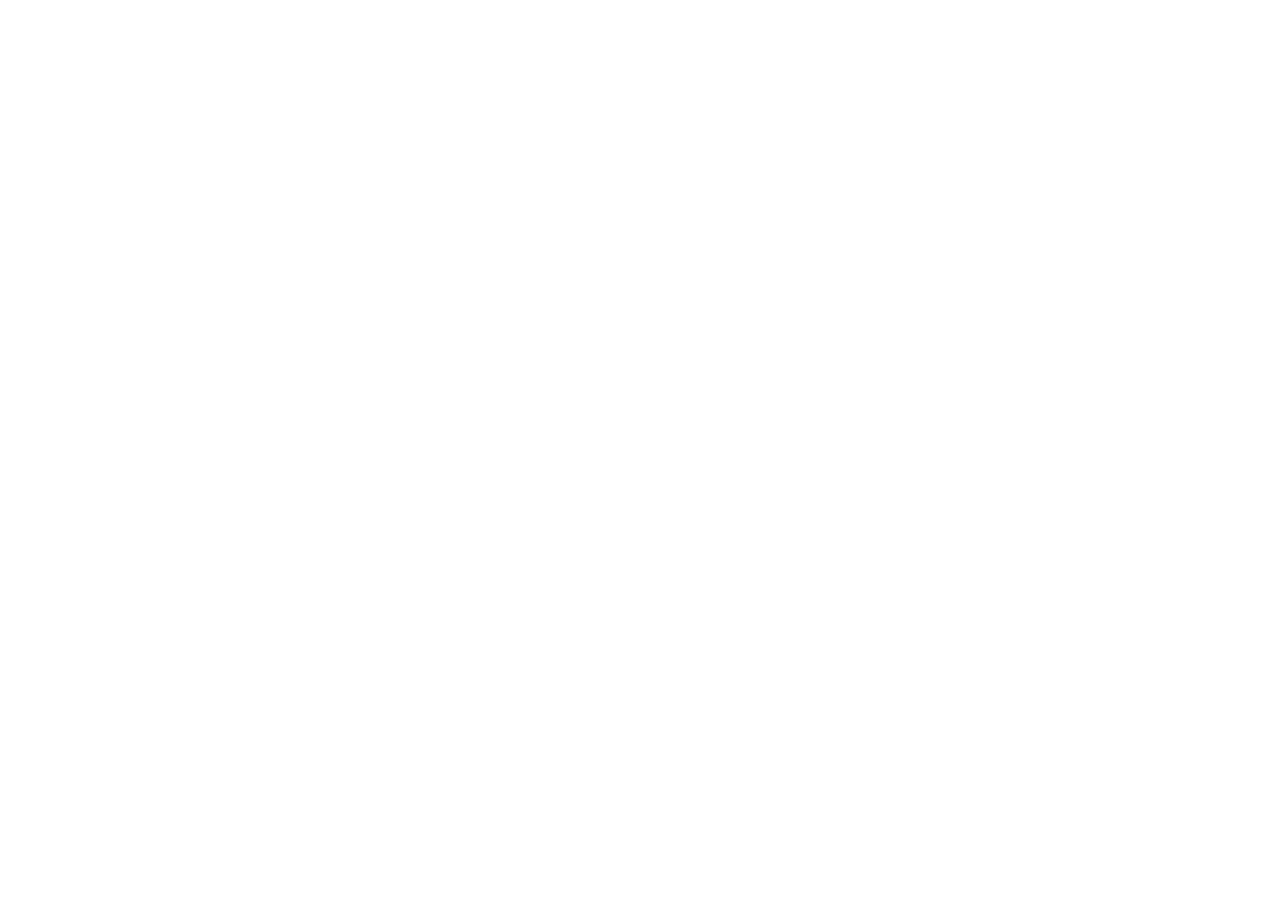
==== MyProject/index.html @ efc320c7 ""Create a function that returns a random string"" ====
<!DOCTYPE html>
<html lang="en">
<head>
    <meta charset="UTF-8">
    <meta name="viewport" content="width=device-width, initial-scale=1.0">
    <title>Rock Paper Scissors</title>
  
</head>
<body>  
   <script>
const inputChoice = prompt("let's start the game, enter your guess", );
function getComputerChoice (choice) {
    let choices = ["rock","paper", "scissor"];
    let randomValue = Math.floor(Math.random()*choices.length - 1);
    return choices[randomValue];
}

let randomChoice = getComputerChoice();
console.log(randomChoice);
console.log(randomChoice);
console.log(randomChoice);

   // Create a variable that asks the user for a value.
   // Start the game with a function that returns a random value from "rock", "paper" or "Scissor"
   // after that ask the user for an input 
   // console random string from the computer
   // If user input is == random string you should output "play again" and continue
   // If user input is == rock and random string == scissor, then output "You win" and quit
   // If user input is == rock and random string == paper, then output "you lose!" and quit
   // If user input is == paper and random string == rock, then output "you, win" and quit
   // If user input is == paper and random string == scissor, then output "you lose" and quit
   // If user input is ==  scissor and random string == rock, then output "you lose" and quit
   // If user input is ==  scissor and random string == paper, then out "you win" and quit
</script>

</body>
</html
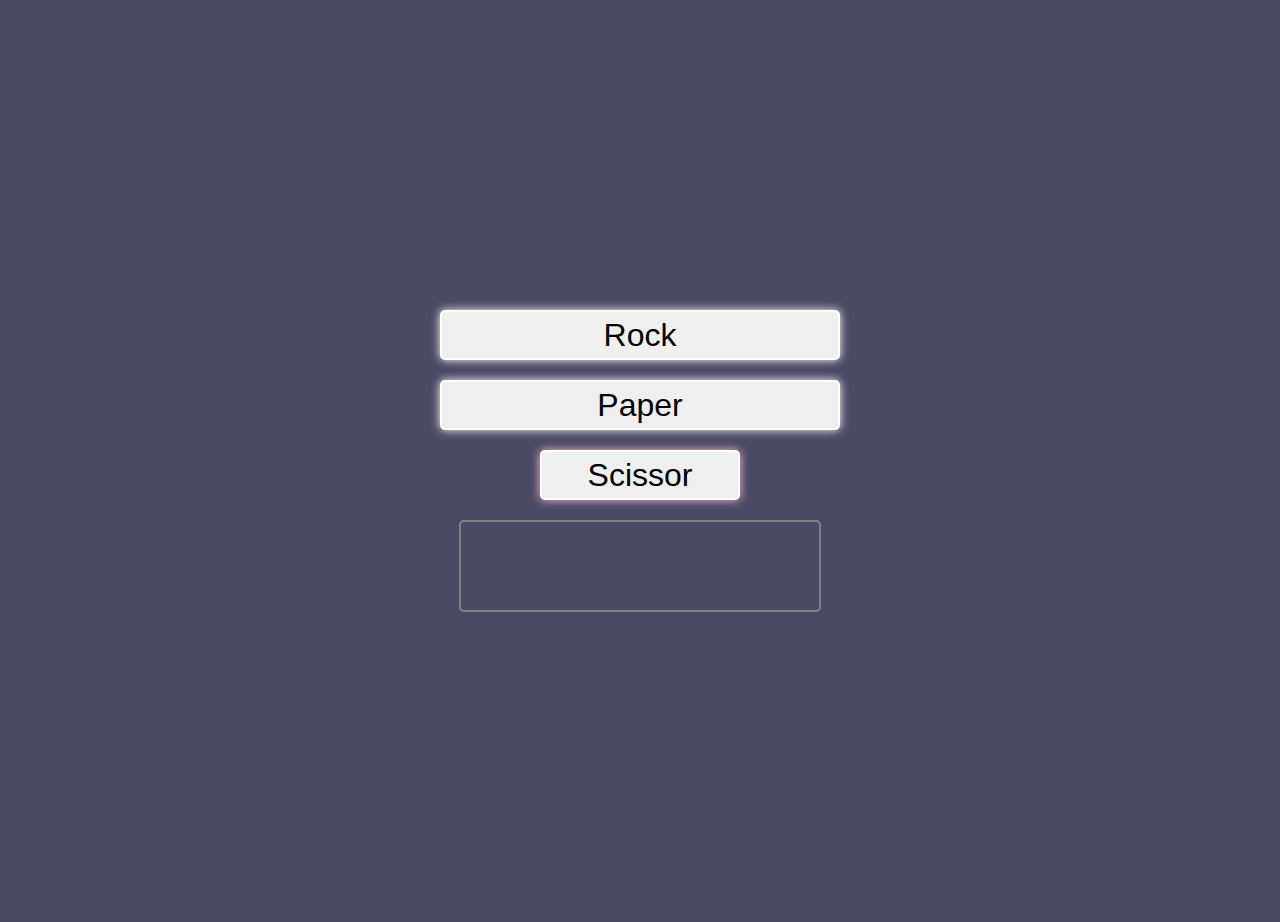
==== commit 19049781: "simple commit" ====
--- a/MyProject/index.html
+++ b/MyProject/index.html
@@ -1,37 +1,90 @@
 <!DOCTYPE html>
 <html lang="en">
+
 <head>
     <meta charset="UTF-8">
     <meta name="viewport" content="width=device-width, initial-scale=1.0">
     <title>Rock Paper Scissors</title>
-  
+    <link rel="stylesheet" href="project.js">
+    <link rel="stylesheet" href="https://cdnjs.cloudflare.com/ajax/libs/font-awesome/6.4.0/css/all.min.css">
+    <link rel="preconnect" href="https://fonts.googleapis.com">
+    <link rel="preconnect" href="https://fonts.gstatic.com" crossorigin>
+    <link href="https://fonts.googleapis.com/css2?family=Lobster&family=Roboto&display=swap" rel="stylesheet">
 </head>
-<body>  
-   <script>
-const inputChoice = prompt("let's start the game, enter your guess", );
-function getComputerChoice (choice) {
-    let choices = ["rock","paper", "scissor"];
-    let randomValue = Math.floor(Math.random()*choices.length - 1);
-    return choices[randomValue];
-}
 
-let randomChoice = getComputerChoice();
-console.log(randomChoice);
-console.log(randomChoice);
-console.log(randomChoice);
+<body
+    <div class="choices">
+    <button class="rock">Rock</button>
+    <button class="paper">Paper</button>
+    <button class="scissor">Scissor</button>
+    </div>
+    <div class="result"></div>
+    <style>
+        body {
+            padding:0;
+            margin:0;
+            box-sizing:border-box;
+            background-color:rgb(74, 74, 100);
+            font-family:'lato', sans-serif;
 
-   // Create a variable that asks the user for a value.
-   // Start the game with a function that returns a random value from "rock", "paper" or "Scissor"
-   // after that ask the user for an input 
-   // console random string from the computer
-   // If user input is == random string you should output "play again" and continue
-   // If user input is == rock and random string == scissor, then output "You win" and quit
-   // If user input is == rock and random string == paper, then output "you lose!" and quit
-   // If user input is == paper and random string == rock, then output "you, win" and quit
-   // If user input is == paper and random string == scissor, then output "you lose" and quit
-   // If user input is ==  scissor and random string == rock, then output "you lose" and quit
-   // If user input is ==  scissor and random string == paper, then out "you win" and quit
-</script>
+        }
+        .choices {
+            display:flex;
+            justify-content:center;
+            flex-direction:column;
+            align-items:center;
+            padding:10px 20px;
+            margin:300px;
+            gap:20px;
+            
+        }
+        .rock{
+            width:400px;
+            height:50px;
+            font-size:2rem;
+            border:2px solid white;
+            border-radius:5px;
+            box-shadow:0 0 10px white;
+            align-items:center;
+            cursor: pointer;
+            padding:3px 20px;
+        }
+        .paper {
+            width:400px;
+            height:50px;
+            font-size:2rem;
+            border:2px solid white;
+            border-radius:5px;
+            box-shadow:0 0 10px white;
+            cursor: pointer;
+            padding:3px 13px;
+        }
+        .scissor {
+            width:200px;
+            height:50px;
+            font-size:2rem;
+            border:2px solid white;
+            border-radius:5px;
+            box-shadow:0 0 10px pink;
+            cursor: pointer;
+        }
+        .result {
+            display:flex;
+            color:white;
+            background-color:transparent;
+            border:2px solid gray;
+            align-items:center;
+            text-align:center;
+            border-radius:5px;
+            width:350px;
+            height:80px;
+            font-size:2rem;
+            padding:4px;
+            
+        }
 
+    </style>
+    <script src="project.js">
+    </script>
 </body>
-</html  +</html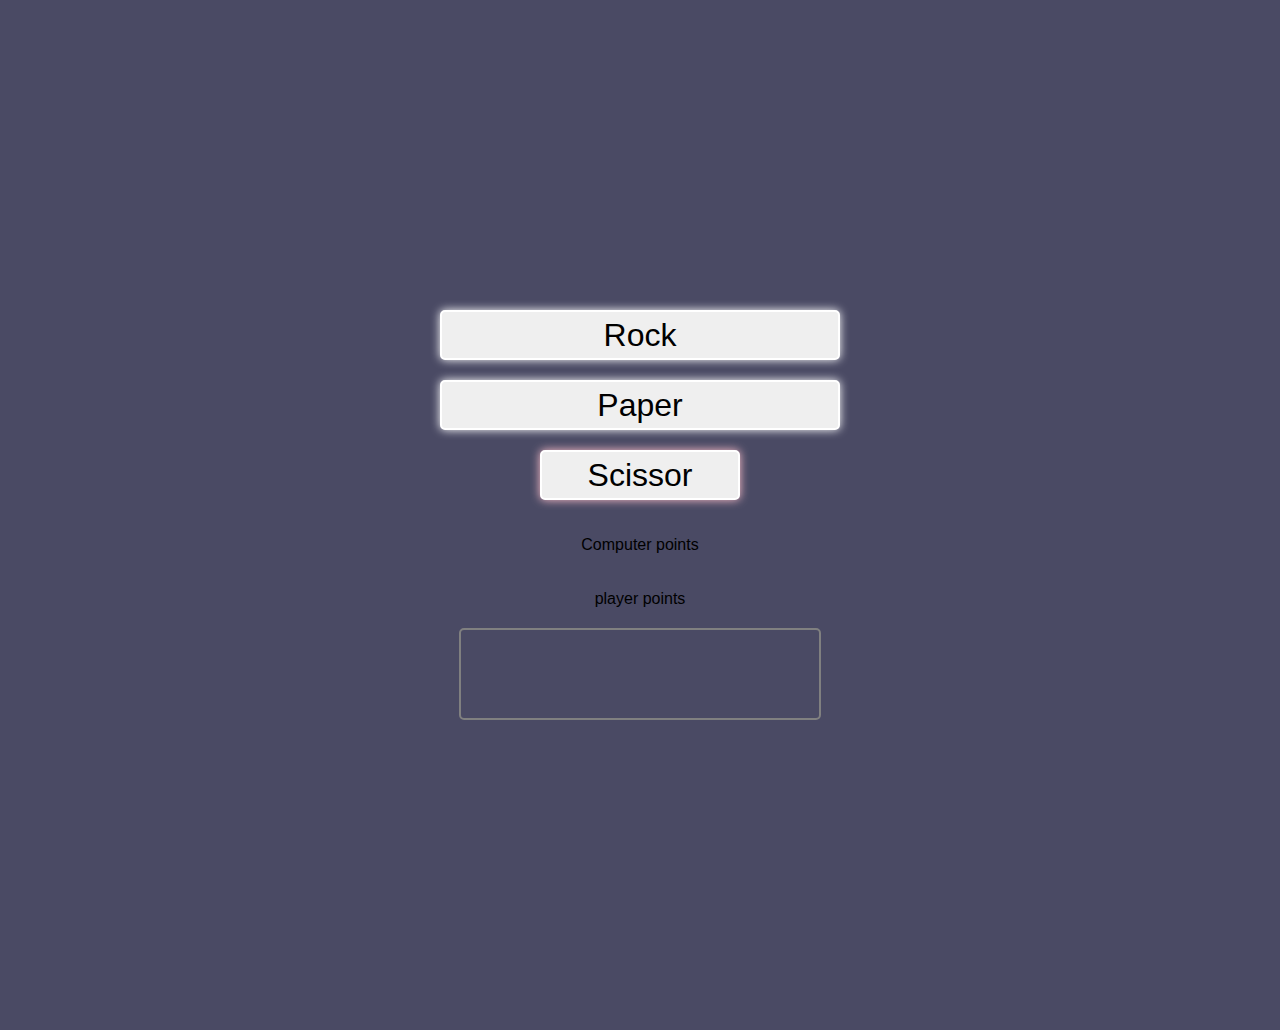
==== commit 15bc116e: "littel step forward" ====
--- a/MyProject/index.html
+++ b/MyProject/index.html
@@ -5,11 +5,11 @@
     <meta charset="UTF-8">
     <meta name="viewport" content="width=device-width, initial-scale=1.0">
     <title>Rock Paper Scissors</title>
-    <link rel="stylesheet" href="project.js">
     <link rel="stylesheet" href="https://cdnjs.cloudflare.com/ajax/libs/font-awesome/6.4.0/css/all.min.css">
     <link rel="preconnect" href="https://fonts.googleapis.com">
     <link rel="preconnect" href="https://fonts.gstatic.com" crossorigin>
     <link href="https://fonts.googleapis.com/css2?family=Lobster&family=Roboto&display=swap" rel="stylesheet">
+    <link rel="stylesheet" href="style.css">
 </head>
 
 <body
@@ -18,72 +18,10 @@
     <button class="paper">Paper</button>
     <button class="scissor">Scissor</button>
     </div>
+    <!---->
+    <div class="computerPoints"><p>Computer points</p></div>
+    <div class="playerPoints">player points</div>
     <div class="result"></div>
-    <style>
-        body {
-            padding:0;
-            margin:0;
-            box-sizing:border-box;
-            background-color:rgb(74, 74, 100);
-            font-family:'lato', sans-serif;
-
-        }
-        .choices {
-            display:flex;
-            justify-content:center;
-            flex-direction:column;
-            align-items:center;
-            padding:10px 20px;
-            margin:300px;
-            gap:20px;
-            
-        }
-        .rock{
-            width:400px;
-            height:50px;
-            font-size:2rem;
-            border:2px solid white;
-            border-radius:5px;
-            box-shadow:0 0 10px white;
-            align-items:center;
-            cursor: pointer;
-            padding:3px 20px;
-        }
-        .paper {
-            width:400px;
-            height:50px;
-            font-size:2rem;
-            border:2px solid white;
-            border-radius:5px;
-            box-shadow:0 0 10px white;
-            cursor: pointer;
-            padding:3px 13px;
-        }
-        .scissor {
-            width:200px;
-            height:50px;
-            font-size:2rem;
-            border:2px solid white;
-            border-radius:5px;
-            box-shadow:0 0 10px pink;
-            cursor: pointer;
-        }
-        .result {
-            display:flex;
-            color:white;
-            background-color:transparent;
-            border:2px solid gray;
-            align-items:center;
-            text-align:center;
-            border-radius:5px;
-            width:350px;
-            height:80px;
-            font-size:2rem;
-            padding:4px;
-            
-        }
-
-    </style>
     <script src="project.js">
     </script>
 </body>
--- a/MyProject/style.css
+++ b/MyProject/style.css
@@ -0,0 +1,62 @@
+body {
+    padding:0;
+    margin:0;
+    box-sizing:border-box;
+    background-color:rgb(74, 74, 100);
+    font-family:'lato', sans-serif;
+
+}
+.choices {
+    display:flex;
+    justify-content:center;
+    flex-direction:column;
+    align-items:center;
+    padding:10px 20px;
+    margin:300px;
+    gap:20px;
+    
+}
+.rock{
+    width:400px;
+    height:50px;
+    font-size:2rem;
+    border:2px solid white;
+    border-radius:5px;
+    box-shadow:0 0 10px white;
+    align-items:center;
+    cursor: pointer;
+    padding:3px 20px;
+}
+.paper {
+    width:400px;
+    height:50px;
+    font-size:2rem;
+    border:2px solid white;
+    border-radius:5px;
+    box-shadow:0 0 10px white;
+    cursor: pointer;
+    padding:3px 13px;
+}
+.scissor {
+    width:200px;
+    height:50px;
+    font-size:2rem;
+    border:2px solid white;
+    border-radius:5px;
+    box-shadow:0 0 10px pink;
+    cursor: pointer;
+}
+.result {
+    display:flex;
+    color:white;
+    background-color:transparent;
+    border:2px solid gray;
+    align-items:center;
+    text-align:center;
+    border-radius:5px;
+    width:350px;
+    height:80px;
+    font-size:2rem;
+    padding:4px;
+    
+}
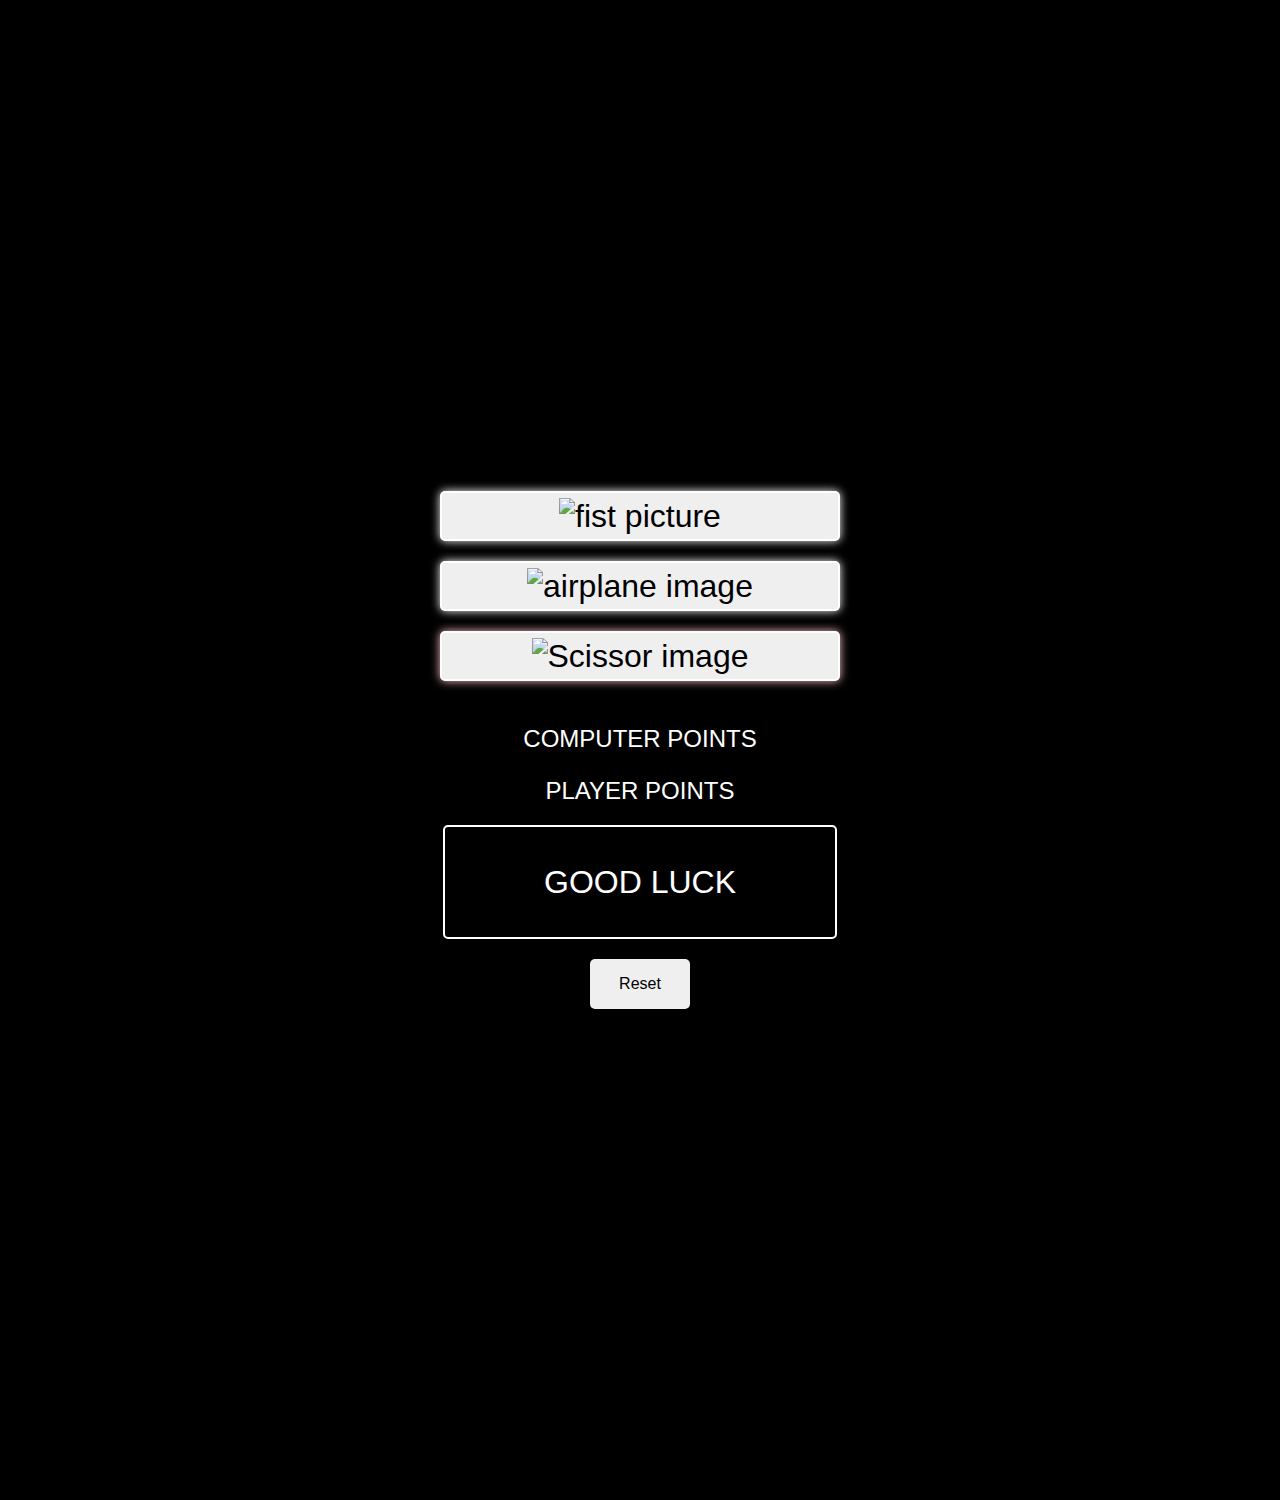
==== commit 0874c18c: "Finish The Project" ====
--- a/MyProject/index.html
+++ b/MyProject/index.html
@@ -14,14 +14,17 @@
 
 <body
     <div class="choices">
-    <button class="rock">Rock</button>
-    <button class="paper">Paper</button>
-    <button class="scissor">Scissor</button>
+    <button class="rock"><img src="/MyProject/fist.png" alt="fist picture" width="40px"></button>
+    <button class="paper"><img src="/MyProject/airplane.png" alt="airplane image" width="40px"></button>
+    <button class="scissor"><img src="/MyProject/scissors.png" alt="Scissor image" width="40px"></button>
     </div>
     <!---->
-    <div class="computerPoints"><p>Computer points</p></div>
-    <div class="playerPoints">player points</div>
-    <div class="result"></div>
+    <div class="points">
+        <div class="computerPoints"><p>Computer points</p></div>
+        <div class="playerPoints">player points</div>
+    </div>
+    <div class="result">Good Luck</div>
+    <button id="resetBtn">Reset</button>
     <script src="project.js">
     </script>
 </body>
--- a/MyProject/style.css
+++ b/MyProject/style.css
@@ -2,7 +2,8 @@
     padding:0;
     margin:0;
     box-sizing:border-box;
-    background-color:rgb(74, 74, 100);
+    background-color:black;
+    height:100vh;
     font-family:'lato', sans-serif;
 
 }
@@ -38,7 +39,7 @@
     padding:3px 13px;
 }
 .scissor {
-    width:200px;
+    width:400px;
     height:50px;
     font-size:2rem;
     border:2px solid white;
@@ -49,14 +50,54 @@
 .result {
     display:flex;
     color:white;
-    background-color:transparent;
-    border:2px solid gray;
+    justify-content:center;
     align-items:center;
-    text-align:center;
-    border-radius:5px;
-    width:350px;
+    width:370px;
     height:80px;
     font-size:2rem;
-    padding:4px;
+    border-radius:5px;
+    border:2px white solid;
+    text-align:center;
+    padding:15px 10px;
+    text-transform:uppercase;
+}
+.playerPoints, .computerPoints{
+    display:flex;
+    flex-direction:column;
+    gap:30px;
+    text-align:center;
+    color:white;
+    font-size:1.5rem;
+    text-transform:uppercase;
     
 }
+.rock:hover {
+   background-color:greenyellow;
+   color:black;
+   border:none;
+   
+}
+.paper:hover {
+    color:white;
+    background-color:greenyellow;
+}
+img:hover {
+    color:white;
+    filter:contrast(50%);
+}
+.scissor:hover {
+    background-color:greenyellow;
+    color:black;
+    border:none;
+}
+#resetBtn {
+    width:100px;
+    height:50px;
+    font-size:1rem;
+    border:none;
+    border-radius:5px;
+}
+#resetBtn:hover {
+    color:white;
+    background-color:red;
+}